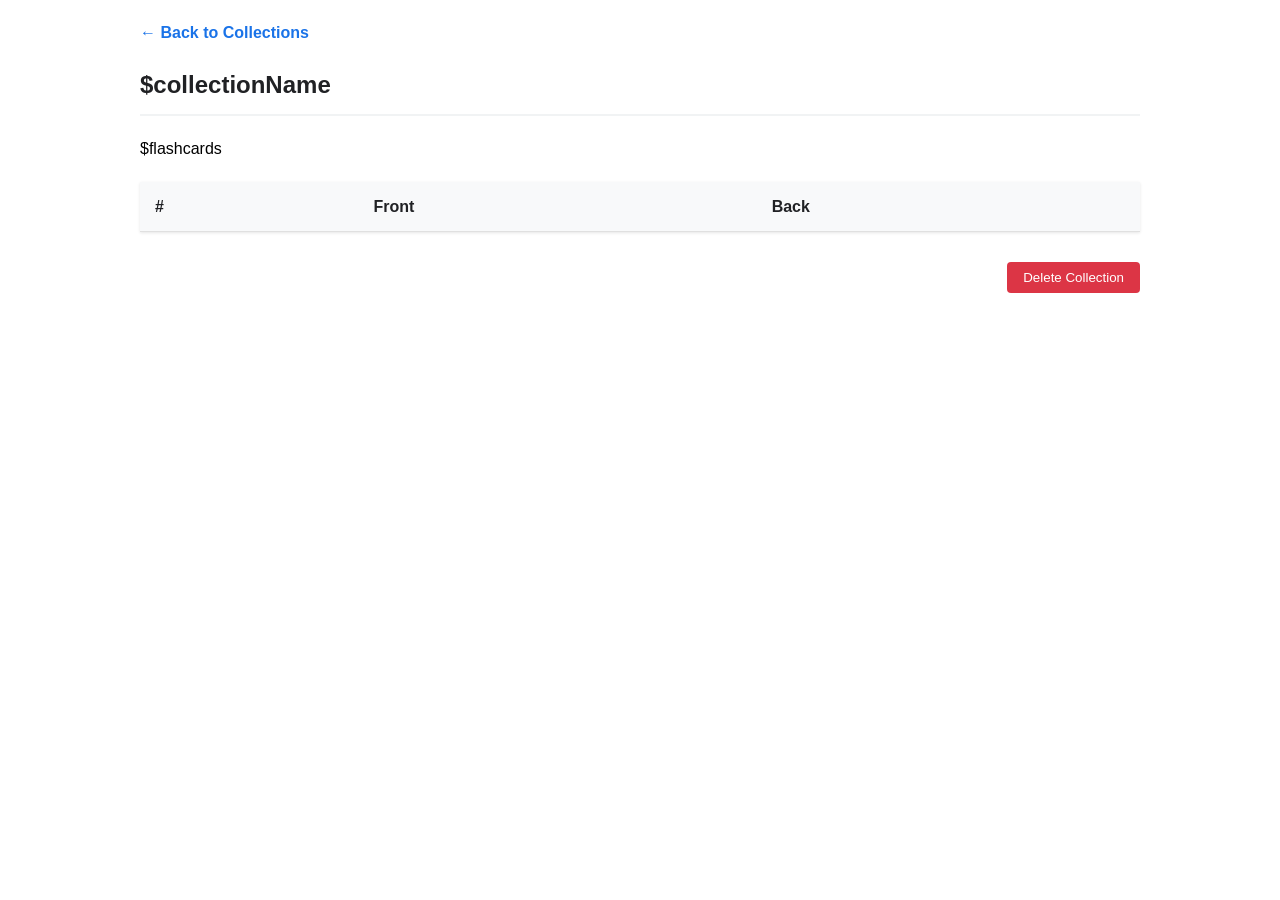
==== src/main/resources/html_templates/flashcards_collection.html @ 3b5f9964 "Initial commit" ====
<!DOCTYPE html>
<html lang="en">
<head>
    <meta charset="UTF-8">
    <meta name="viewport" content="width=device-width, initial-scale=1.0">
    <title>$collectionName - Flashcards</title>
    <style>
        body {
            font-family: Arial, sans-serif;
            line-height: 1.6;
            padding: 20px;
            max-width: 1000px;
            margin: 0 auto;
        }
        .back-link {
            display: inline-block;
            margin-bottom: 20px;
            color: #1a73e8;
            text-decoration: none;
            font-weight: bold;
        }
        .back-link:hover {
            text-decoration: underline;
        }
        .collection-title {
            font-size: 24px;
            color: #202124;
            margin: 0 0 20px 0;
            padding-bottom: 10px;
            border-bottom: 2px solid #f1f3f4;
        }
        .flashcards-table {
            width: 100%;
            border-collapse: collapse;
            margin: 20px 0;
            box-shadow: 0 1px 3px rgba(0,0,0,0.1);
        }
        .flashcards-table th, .flashcards-table td {
            padding: 12px 15px;
            text-align: left;
            border-bottom: 1px solid #e0e0e0;
        }
        .flashcards-table th {
            background-color: #f8f9fa;
            font-weight: 600;
            color: #202124;
        }
        .flashcards-table tr:hover {
            background-color: #f8f9fa;
        }
        .delete-btn {
            background-color: #dc3545;
            color: white;
            border: none;
            padding: 8px 16px;
            border-radius: 4px;
            cursor: pointer;
            font-weight: 500;
            transition: background-color 0.2s;
        }
        .delete-btn:hover {
            background-color: #c82333;
        }
        .action-buttons {
            display: flex;
            justify-content: flex-end;
            margin-top: 30px;
        }
    </style>
</head>
<body>
    <a href="#/flashcards" class="back-link">← Back to Collections</a>
    <h1 class="collection-title">$collectionName</h1>

    <table class="flashcards-table">
        <thead>
            <tr>
                <th>#</th>
                <th>Front</th>
                <th>Back</th>
            </tr>
        </thead>
        <tbody>
            $flashcards
        </tbody>
    </table>

    <div class="action-buttons">
        <button class="delete-btn" onclick="deleteCollection()">Delete Collection</button>
    </div>

    <script>
        function deleteCollection() {
            if (confirm('Are you sure you want to delete this collection? This action cannot be undone.')) {
                alert('Collection deleted successfully!');
                window.location.href = '#/flashcards';
            }
        }
    </script>
</body>
</html>
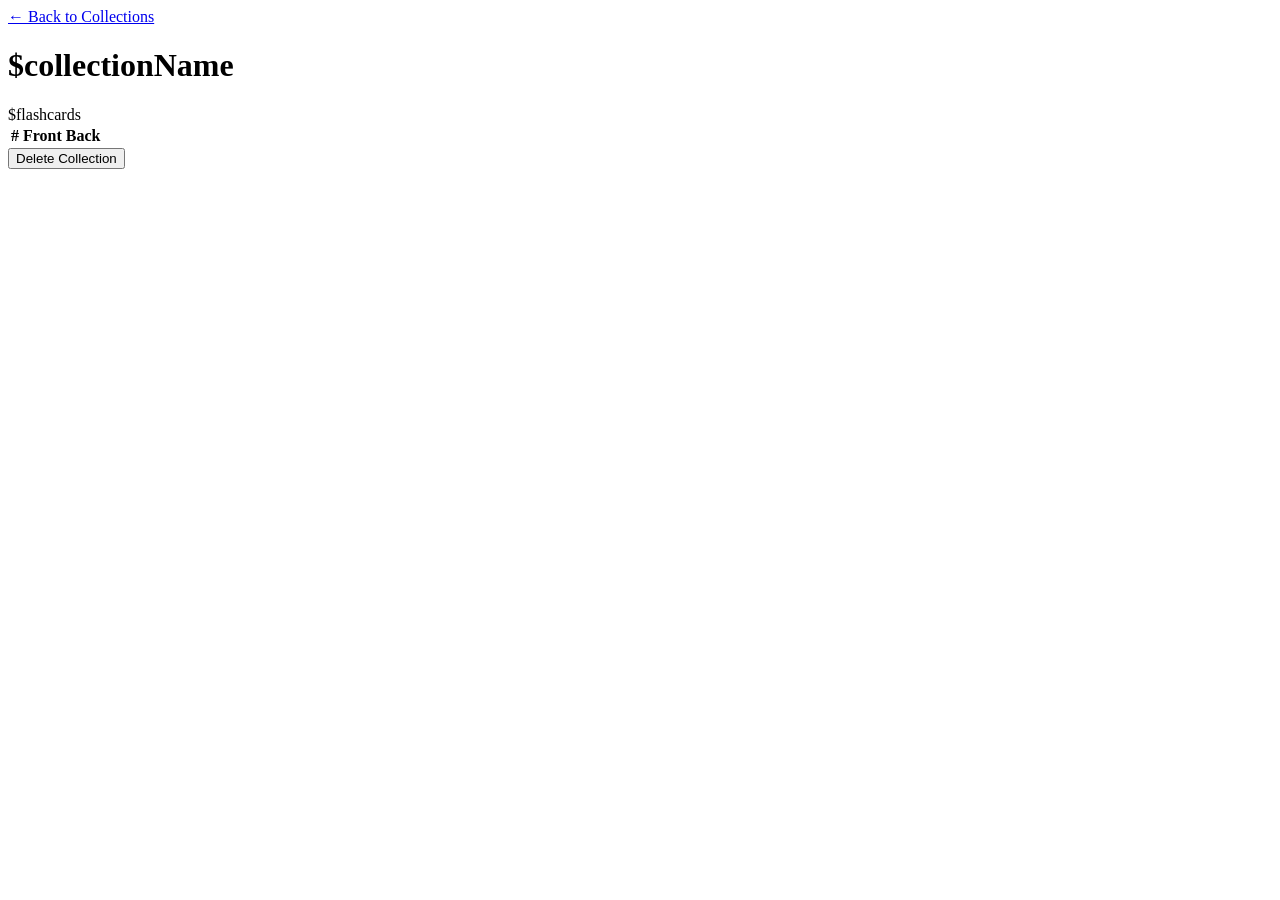
==== commit ef593e39: "Put CSS in external file." ====
--- a/src/main/resources/html_templates/flashcards_collection.html
+++ b/src/main/resources/html_templates/flashcards_collection.html
@@ -5,71 +5,11 @@
     <meta name="viewport" content="width=device-width, initial-scale=1.0">
     <title>$collectionName - Flashcards</title>
     <style>
-        body {
-            font-family: Arial, sans-serif;
-            line-height: 1.6;
-            padding: 20px;
-            max-width: 1000px;
-            margin: 0 auto;
-        }
-        .back-link {
-            display: inline-block;
-            margin-bottom: 20px;
-            color: #1a73e8;
-            text-decoration: none;
-            font-weight: bold;
-        }
-        .back-link:hover {
-            text-decoration: underline;
-        }
-        .collection-title {
-            font-size: 24px;
-            color: #202124;
-            margin: 0 0 20px 0;
-            padding-bottom: 10px;
-            border-bottom: 2px solid #f1f3f4;
-        }
-        .flashcards-table {
-            width: 100%;
-            border-collapse: collapse;
-            margin: 20px 0;
-            box-shadow: 0 1px 3px rgba(0,0,0,0.1);
-        }
-        .flashcards-table th, .flashcards-table td {
-            padding: 12px 15px;
-            text-align: left;
-            border-bottom: 1px solid #e0e0e0;
-        }
-        .flashcards-table th {
-            background-color: #f8f9fa;
-            font-weight: 600;
-            color: #202124;
-        }
-        .flashcards-table tr:hover {
-            background-color: #f8f9fa;
-        }
-        .delete-btn {
-            background-color: #dc3545;
-            color: white;
-            border: none;
-            padding: 8px 16px;
-            border-radius: 4px;
-            cursor: pointer;
-            font-weight: 500;
-            transition: background-color 0.2s;
-        }
-        .delete-btn:hover {
-            background-color: #c82333;
-        }
-        .action-buttons {
-            display: flex;
-            justify-content: flex-end;
-            margin-top: 30px;
-        }
+        $stylesheet
     </style>
 </head>
 <body>
-    <a href="#/flashcards" class="back-link">← Back to Collections</a>
+    <a href="/flashcards" class="back-link">← Back to Collections</a>
     <h1 class="collection-title">$collectionName</h1>
 
     <table class="flashcards-table">
@@ -91,10 +31,30 @@
 
     <script>
         function deleteCollection() {
-            if (confirm('Are you sure you want to delete this collection? This action cannot be undone.')) {
-                alert('Collection deleted successfully!');
-                window.location.href = '#/flashcards';
+            if (!confirm('Are you sure you want to delete this collection? This action cannot be undone.')) {
+                return;
             }
+
+            fetch(window.location.pathname, {
+                method: 'DELETE',
+                headers: {
+                    'Content-Type': 'text/plain'
+                }
+            })
+            .then(response => {
+                if (!response.ok) {
+                    throw new Error('Network response was not ok');
+                }
+                return response.text();
+            })
+            .then(message => {
+                alert(message);
+                window.location.href = '/flashcards';
+            })
+            .catch(error => {
+                console.error('Error:', error);
+                alert('Failed to delete collection: ' + error.message);
+            });
         }
     </script>
 </body>
